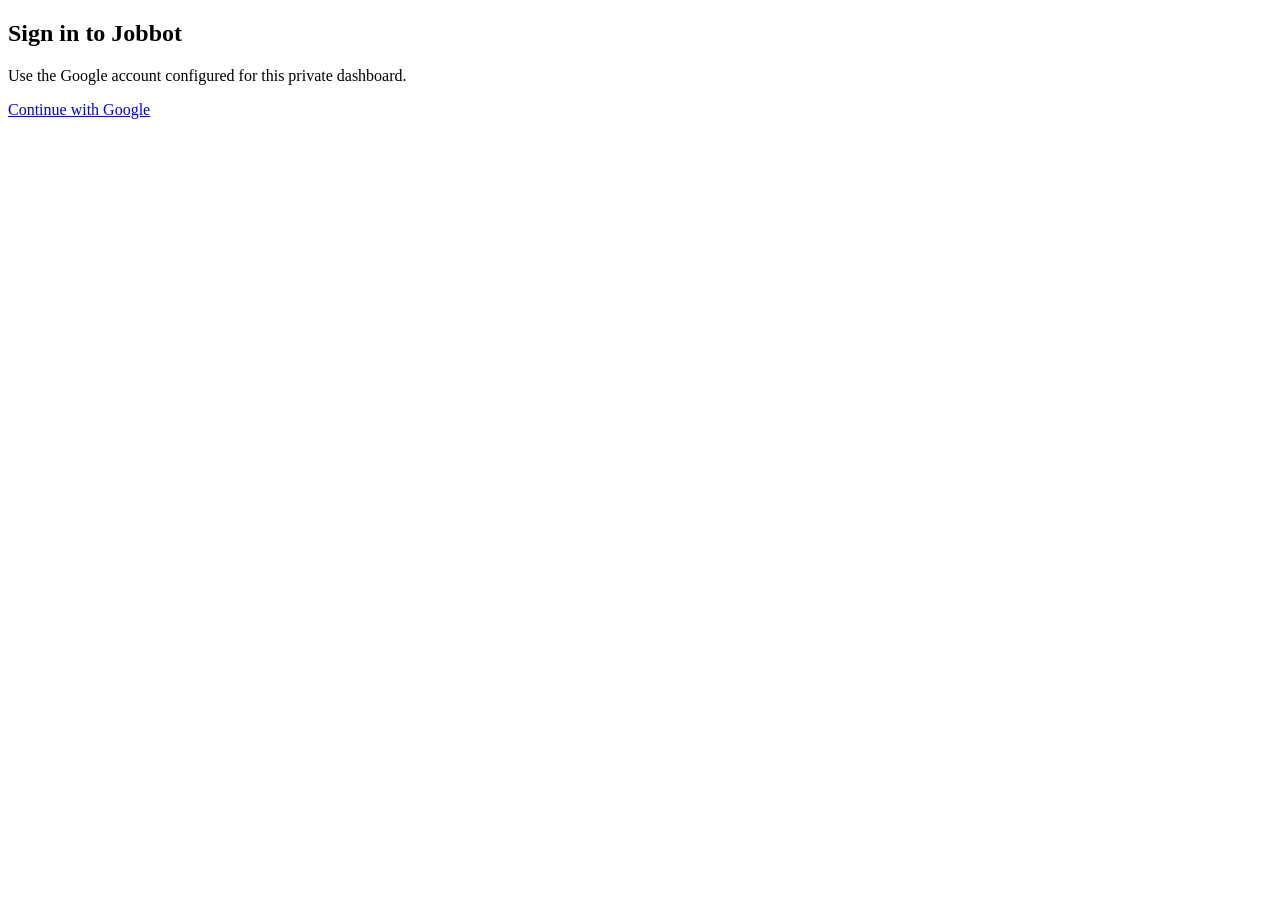
==== jobbot/ui/static/login.html @ d1e4d955 "Add private MongoDB account mode with Google sign-in" ====
<!doctype html>
<html lang="en">
<head>
  <meta charset="utf-8">
  <meta name="viewport" content="width=device-width, initial-scale=1">
  <title>Sign in to Jobbot</title>
  <link rel="stylesheet" href="/style.css">
</head>
<body>
  <main>
    <section class="card">
      <h1>Sign in to Jobbot</h1>
      <p>Use the Google account configured for this private dashboard.</p>
      <p><a href="/auth/google">Continue with Google</a></p>
    </section>
  </main>
</body>
</html>
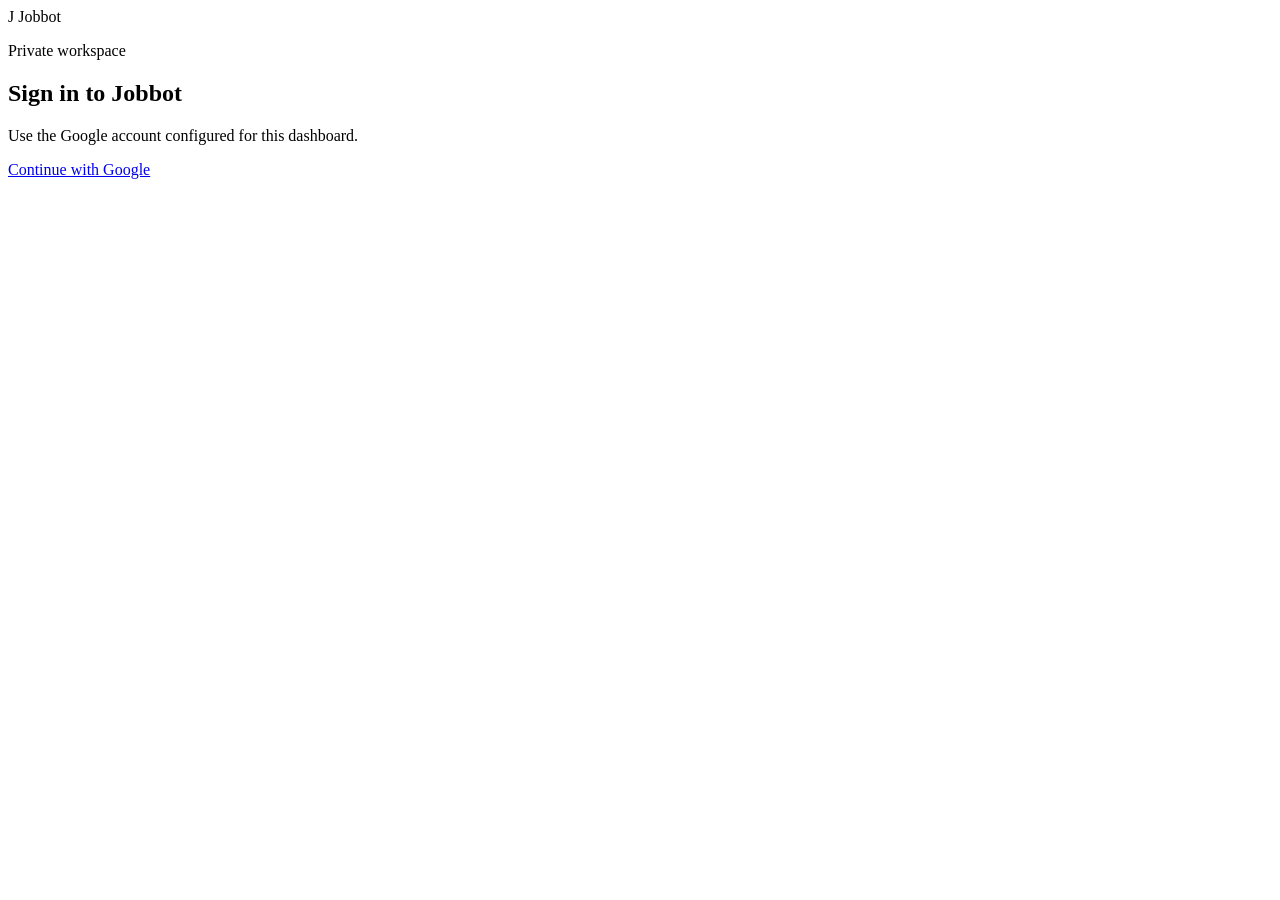
==== commit de8c4b67: "Redesign the Jobbot dashboard and review screens" ====
--- a/jobbot/ui/static/login.html
+++ b/jobbot/ui/static/login.html
@@ -4,14 +4,17 @@
   <meta charset="utf-8">
   <meta name="viewport" content="width=device-width, initial-scale=1">
   <title>Sign in to Jobbot</title>
+  <link rel="icon" href="/favicon.svg" type="image/svg+xml">
   <link rel="stylesheet" href="/style.css">
 </head>
-<body>
+<body class="account-page">
   <main>
-    <section class="card">
-      <h1>Sign in to Jobbot</h1>
-      <p>Use the Google account configured for this private dashboard.</p>
-      <p><a href="/auth/google">Continue with Google</a></p>
+    <section class="account-card" aria-labelledby="account-heading">
+      <div class="brand"><span class="brand-mark" aria-hidden="true">J</span> Jobbot</div>
+      <p class="eyebrow">Private workspace</p>
+      <h1 id="account-heading">Sign in to Jobbot</h1>
+      <p>Use the Google account configured for this dashboard.</p>
+      <a class="primary-link" href="/auth/google">Continue with Google</a>
     </section>
   </main>
 </body>
